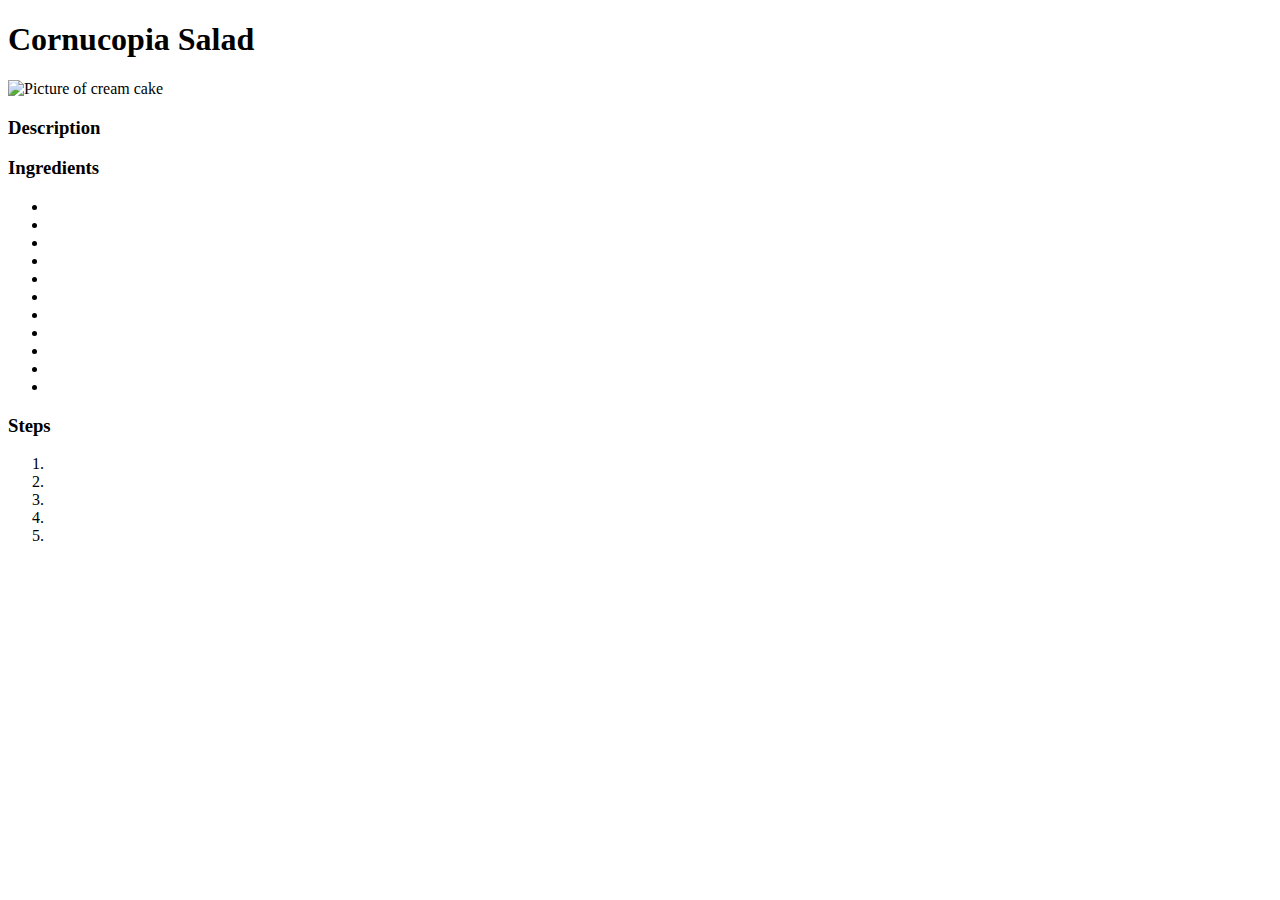
==== recipes/cornucopiaSalad.html @ 3f9272ca "Chang file extensions and fix anchor tags" ====
<!DOCTYPE html>
<html lang="en">
    <head>
        <meta charset="utf-8">
        <title>Odin Cornucopia Salad</title>
    </head>
    <body>
        <h1>Cornucopia Salad</h1>
        <img src="../img/" alt="Picture of cream cake">

        <h3>Description</h3>

        <p> </p>

        <p></p>

        <h3>Ingredients</h3>

        <ul>
            <li></li>
            <li></li>
            <li></li>
            <li> </li>
            <li></li>
            <li></li>
            <li> </li>
            <li></li>
            <li></li>
            <li></li>
            <li></li>        
        </ul>

        <h3>Steps</h3>
        <ol>
            <li></li>
            <li></li>
            <li></li>
            <li></li>
            <li></li>     
        </ol>
 

    </body>
</html>
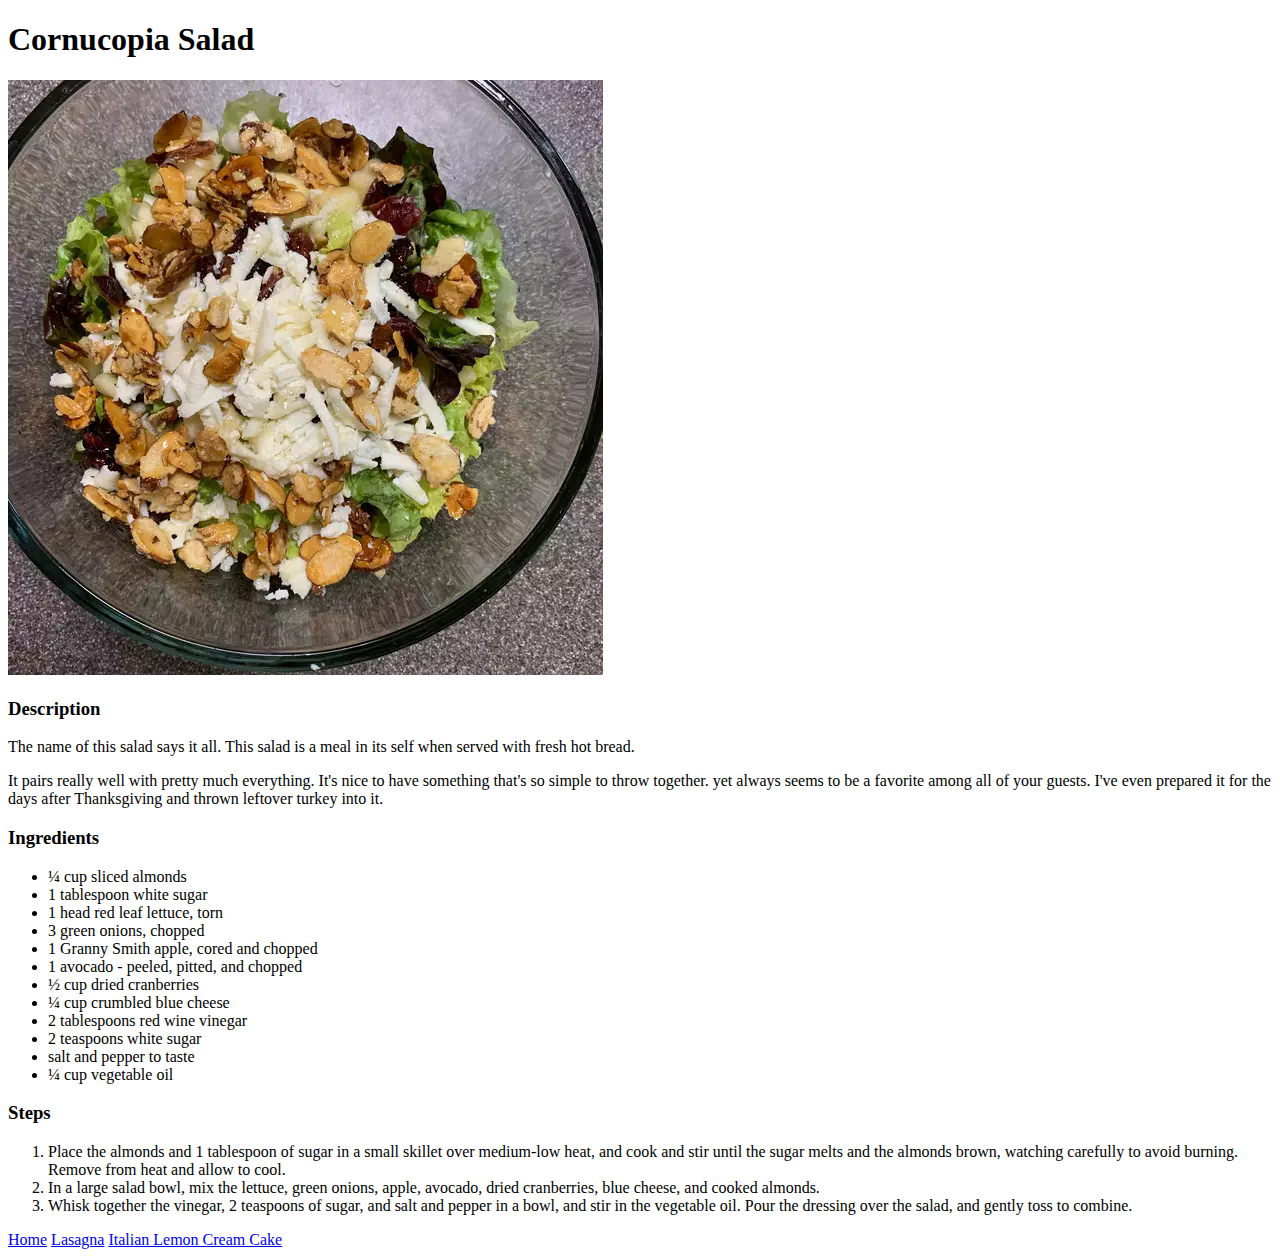
==== commit b3d6d4ee: "Fix link issues file complete HTML structure" ====
--- a/recipes/cornucopiaSalad.html
+++ b/recipes/cornucopiaSalad.html
@@ -6,39 +6,56 @@
     </head>
     <body>
         <h1>Cornucopia Salad</h1>
-        <img src="../img/" alt="Picture of cream cake">
+        <img src="../img/salad.jpg" alt="Picture of cream cake">
 
         <h3>Description</h3>
 
-        <p> </p>
+        <p>The name of this salad says it all. This salad is a meal in its self when served with fresh hot bread. </p>
 
-        <p></p>
+        <p>It pairs really well with pretty much everything. It's nice to have something that's so simple to 
+        throw together. yet always seems to be a favorite among all of your guests. I've even prepared it for the 
+        days after Thanksgiving and thrown leftover turkey into it.</p>
 
         <h3>Ingredients</h3>
 
         <ul>
-            <li></li>
-            <li></li>
-            <li></li>
-            <li> </li>
-            <li></li>
-            <li></li>
-            <li> </li>
-            <li></li>
-            <li></li>
-            <li></li>
-            <li></li>        
+            <li>¼ cup sliced almonds</li>
+            <li>1 tablespoon white sugar</li>
+            <li>1 head red leaf lettuce, torn</li>
+            <li>3 green onions, chopped</li>
+            <li>1 Granny Smith apple, cored and chopped</li>
+            <li>1 avocado - peeled, pitted, and chopped</li>
+            <li>½ cup dried cranberries</li>
+            <li>¼ cup crumbled blue cheese</li>  
+            <li>2 tablespoons red wine vinegar</li>
+            <li>2 teaspoons white sugar</li>
+            <li>salt and pepper to taste</li>
+            <li>¼ cup vegetable oil</li>
+
+
+
+            <ul> 
+            </ul>
+            
+
         </ul>
+
 
         <h3>Steps</h3>
         <ol>
-            <li></li>
-            <li></li>
-            <li></li>
-            <li></li>
-            <li></li>     
+            <li>Place the almonds and 1 tablespoon of sugar in a small skillet over medium-low heat, 
+            and cook and stir until the sugar melts and the almonds brown, watching carefully to avoid burning. 
+            Remove from heat and allow to cool.</li>
+            <li>In a large salad bowl, mix the lettuce, green onions, apple, avocado, dried cranberries, blue cheese, 
+            and cooked almonds.</li>
+            <li>Whisk together the vinegar, 2 teaspoons of sugar, and salt and pepper in a bowl, and stir in the 
+            vegetable oil. Pour the dressing over the salad, and gently toss to combine.</li> 
         </ol>
  
 
+        <a href="../index.html">Home</a>
+        <a href="./lasagna.html">Lasagna</a>
+        <a href="./italianLemonCreamCake.html">Italian Lemon Cream Cake</a>
+    
     </body>
 </html>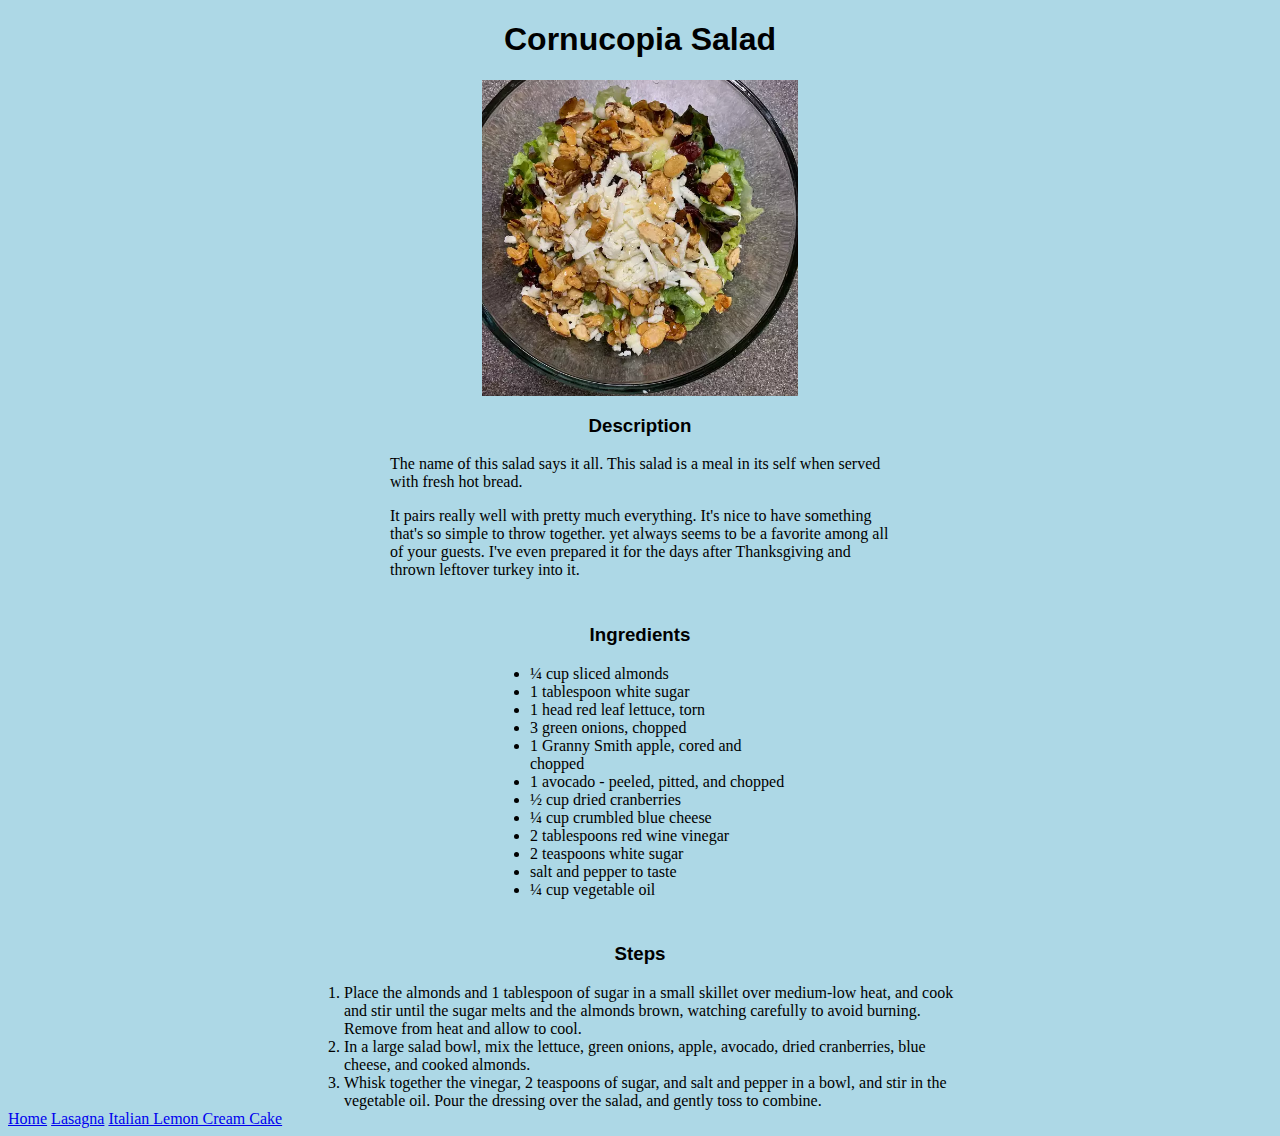
==== commit 36ac2076: "Add initial basic CSS" ====
--- a/recipes/cornucopiaSalad.html
+++ b/recipes/cornucopiaSalad.html
@@ -3,11 +3,13 @@
     <head>
         <meta charset="utf-8">
         <title>Odin Cornucopia Salad</title>
+        <link rel="stylesheet" href="../style.css/style.css">
     </head>
     <body>
         <h1>Cornucopia Salad</h1>
         <img src="../img/salad.jpg" alt="Picture of cream cake">
-
+        
+        <div class="div-descrpt">
         <h3>Description</h3>
 
         <p>The name of this salad says it all. This salad is a meal in its self when served with fresh hot bread. </p>
@@ -15,7 +17,9 @@
         <p>It pairs really well with pretty much everything. It's nice to have something that's so simple to 
         throw together. yet always seems to be a favorite among all of your guests. I've even prepared it for the 
         days after Thanksgiving and thrown leftover turkey into it.</p>
+        </div>
 
+        <div class="div-ingredients">
         <h3>Ingredients</h3>
 
         <ul>
@@ -32,15 +36,10 @@
             <li>salt and pepper to taste</li>
             <li>¼ cup vegetable oil</li>
 
+        </ul>
+        </div>
 
-
-            <ul> 
-            </ul>
-            
-
-        </ul>
-
-
+        <div class="div-steps">
         <h3>Steps</h3>
         <ol>
             <li>Place the almonds and 1 tablespoon of sugar in a small skillet over medium-low heat, 
@@ -51,7 +50,7 @@
             <li>Whisk together the vinegar, 2 teaspoons of sugar, and salt and pepper in a bowl, and stir in the 
             vegetable oil. Pour the dressing over the salad, and gently toss to combine.</li> 
         </ol>
- 
+        </div>
 
         <a href="../index.html">Home</a>
         <a href="./lasagna.html">Lasagna</a>
--- a/style.css/style.css
+++ b/style.css/style.css
@@ -0,0 +1,51 @@
+/* style.css */
+
+body{
+    background-color: lightblue;
+}
+
+h1, h3{
+    text-align: center;
+    font-family:Impact, 'Arial Narrow Bold', sans-serif
+}
+
+
+.div-descrpt{
+    width: 50%;
+    margin:auto;
+    padding:auto;
+    width: 500px;
+
+}
+.div-steps{
+    width: 50%;
+    margin:auto;
+    padding:auto;
+    width: auto;
+
+}
+
+.div-ingredients{
+    margin: auto;
+    padding: 10px;
+    align-items: center;
+    width: 300px;
+}
+.container{
+    margin: auto;
+    padding: 10px;
+    align-items: center;
+    width: 300px;
+}
+
+ol{
+    width: 50%;
+    margin: auto;
+}
+
+img{
+    display: block;
+    margin-left: auto;
+    margin-right: auto;
+    width: 25%;
+}